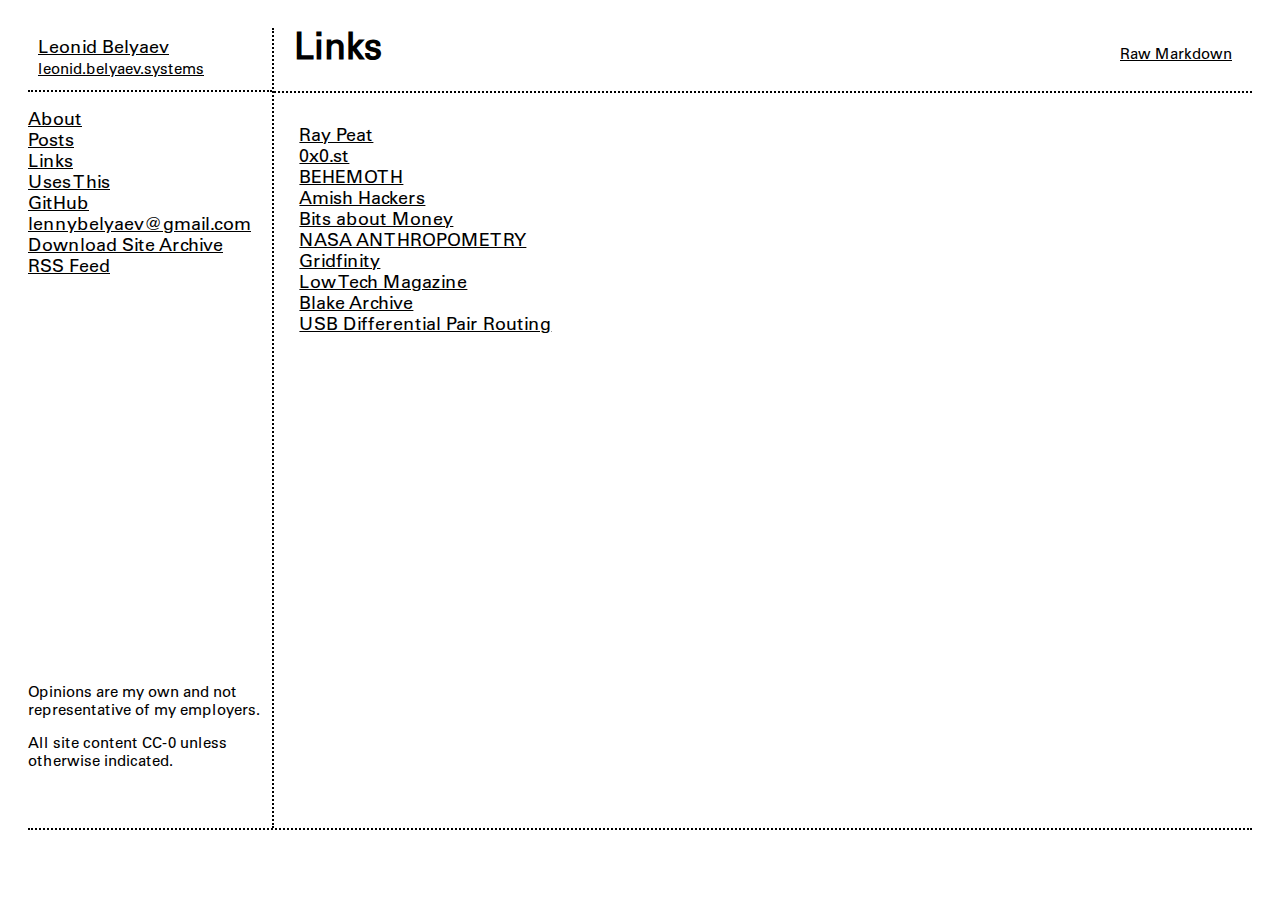
==== links.html @ d8e0aa21 "initial commit" ====
<!DOCTYPE html>
<html lang="en">
    <head>
	<meta charset="utf-8">
	<meta name="description" content="The personal website of Leonid Belyaev.">
	<meta name="author" content="Leonid Belyaev">
	<meta name="viewport" content="width=device-width, initial-scale=1.0">
	<link rel="stylesheet" href="/style.css">
	<title>Links</title>
    </head>
    <body>
	<main>
	    <div class="main-container">
	    <div class="sidebar">

	<div class="bannerbox">
	<div class="namebox">
	<a href="/">
	Leonid Belyaev
	<small>
	leonid.belyaev.systems
	</small>
	</a>
	</div>
	</div>

	<nav>
	<ul>
		<li>
			<a href="/about.html">About</a>
		</li>
		<li>
			<a href="/posts.html">Posts</a>
		</li>
		<li>
			<a href="/links.html">Links</a>
		</li>
		<li>
			<a href="/uses-this.html">Uses This</a>
		</li>

		<li>
			<a href="https://github.com/aeblyve">GitHub</a>
		</li>
		<li>
			<a href="mail:lennybelyaev@gmail.com">lennybelyaev@gmail.com</a>
		</li>
		<li>
			<a href="/leonidbelyaevsystems.zip">Download Site Archive</a>
		</li>
		<li>
			<a href="/rss.xml">RSS Feed</a>
		</li>
	</ul>
	</nav>
	<div class="disclaimer">
		<small>
		<p>
		Opinions are my own and not representative of my employers.
		</p>
		</small>
		<small>
		<p>
		All site content CC-0 unless otherwise indicated.
		</p>
		</small>
	</div>


	<br/>
	<br/>
	</div>
	    <article>
	      <div class="articleheader">

		      <div class="articletitle">
			<h1>Links</h1>
			<small class="raw"><a href="/links.md">Raw Markdown</a></small>
		      </div>
		
	      </div>

	      <div class="articlecontent">
		    <ul>
<li><a href="https://raypeat.com/">Ray Peat</a></li>
<li><a href="https://0x0.st/">0x0.st</a></li>
<li><a href="https://microship.com/behemoth/">BEHEMOTH</a></li>
<li><a href="https://kk.org/thetechnium/amish-hackers-a/">Amish Hackers</a></li>
<li><a href="https://www.bitsaboutmoney.com/">Bits about Money</a></li>
<li><a href="https://msis.jsc.nasa.gov/sections/section03.htm">NASA ANTHROPOMETRY</a></li>
<li><a href="https://gridfinity.xyz/">Gridfinity</a></li>
<li><a href="https://solar.lowtechmagazine.com/">Low Tech Magazine</a></li>
<li><a href="https://blakearchive.org/">Blake Archive</a></li>
<li><a href="https://www.masterzen.fr/2020/10/20/designing-a-keyboard-part3/#usb-differential-pair">USB Differential Pair Routing</a></li>
</ul>

	      

	      </div>



	    </article>
	    </div>

	</main>
    </body>
</html>
---- style.css ----
* {
    box-sizing: border-box;
}

/* Dark mode */
@media (prefers-color-scheme: dark) {
  :root {
    filter: invert(100%);
    /* Additional dark mode styles (optional) */
  }

  img {
      filter: invert(100%);
  }

  .image-transition {
      filter: invert(100%);
  }

  .image-transition:hover {
      filter: invert(100%);
  }

  .giscus {
      filter: invert(100%);
  }
}

@font-face {
  font-family: 'Univers';
  src: url('font/univers.woff2') format('woff2');
  font-style: normal;
  font-weight: 300;
}

main {
	padding: 20px;
}

.giscus {
	padding: 10px;
}

.articleheader {
    margin-bottom: 10px;
    border-bottom: 2px dotted black;
    height: 65px;
}


body {
    font-family: "Univers";
    font-size: 18px;
}

article {
    flex: 4;
    height: 800px;
}

h1 {
    margin-top: 0px;
}

article a.external::before {
    content:"{";
}

article a.external::after {
    content:"}";
}

a {
    color: #000;
}

a:hover {
    background-color: #000;
    color: #fff;
}

blockquote p {
    border-left: 1px solid grey;
    padding-left: 5px;
}

blockquote {
    margin-left: 10px;
}

header {
    align-items: center;
    display: flex;
    padding: 20px;
    background-color: white;
    border-bottom: 2px dotted black;
    height: 10%;
}

nav ul {
    padding: 0px;
}

.bannerbox {
	display: flex;
	flex-direction: row;
	padding: 10px;
        border-bottom: 2px dotted black;
}

.bannerbox .namebox {
	margin-top: auto;
	margin-bottom: 0px;
}

.articlecontent {
    padding: 0px 0px 20px 20px;
    height: 720px;
    overflow: auto;
}

.articleheader {
	padding: 0px 20px 20px 20px;
}

.sidebar {
    flex: 1;
    border-right: dotted black 2px;
    display: flex;
    flex-direction: column;
}

.sidebar-content {
    padding: 10px;
}

.main-container {
    display: flex;
    border-bottom: dotted 2px black;
    flex-direction: row;
}

@media (max-width: 1000px) {

    article {
	order: 2;
        font-size: 14px;
	height: 100%;
	padding: 0px;
    }

    .main-container {
        flex-direction: column;
	height: auto;
    }

    .sidebar {
	order: 1;
        border-top: dotted black 2px;
        border-right: dotted black 0px;
    }

    .articleheader {
	    padding: 20px;
	    height: 100%;
    }

    nav {
        border-bottom: 2px dotted black;
    }

    nav ul {
	    text-align: center;
    }

    .disclaimer {
	    display: none;
    }

    .articlecontent {
	    height: 100%
    }

    nav ul li {
	    display: inline-block;
	    margin: auto;
    }

    .sidebar-content {
        /* order: 1; */
        border-bottom: dotted black 2px;
    }

    main {
	background-color: white;
	height: auto;
    }
}

img {
    width: auto;
    margin: 0 auto;
    border: 4px ridge black;
}


@keyframes fade {
    0% {
        opacity: 1;
    }
    50% {
        opacity: 0.5;
    }
    100% {
        opacity: 1;
    }
}

.image-transition:hover {
    animation: fade 1s; /* Add animation property */
}

.articleheader .articletitle {
    display: flex;
    align-items: baseline;
}

.articleheader h1 {
    margin: 0px;
}

.articleheader .raw {
    margin-left: auto;
}

ul {
    list-style: none;
    padding: 5px;
}

.disclaimer {
	margin-top: auto;
}
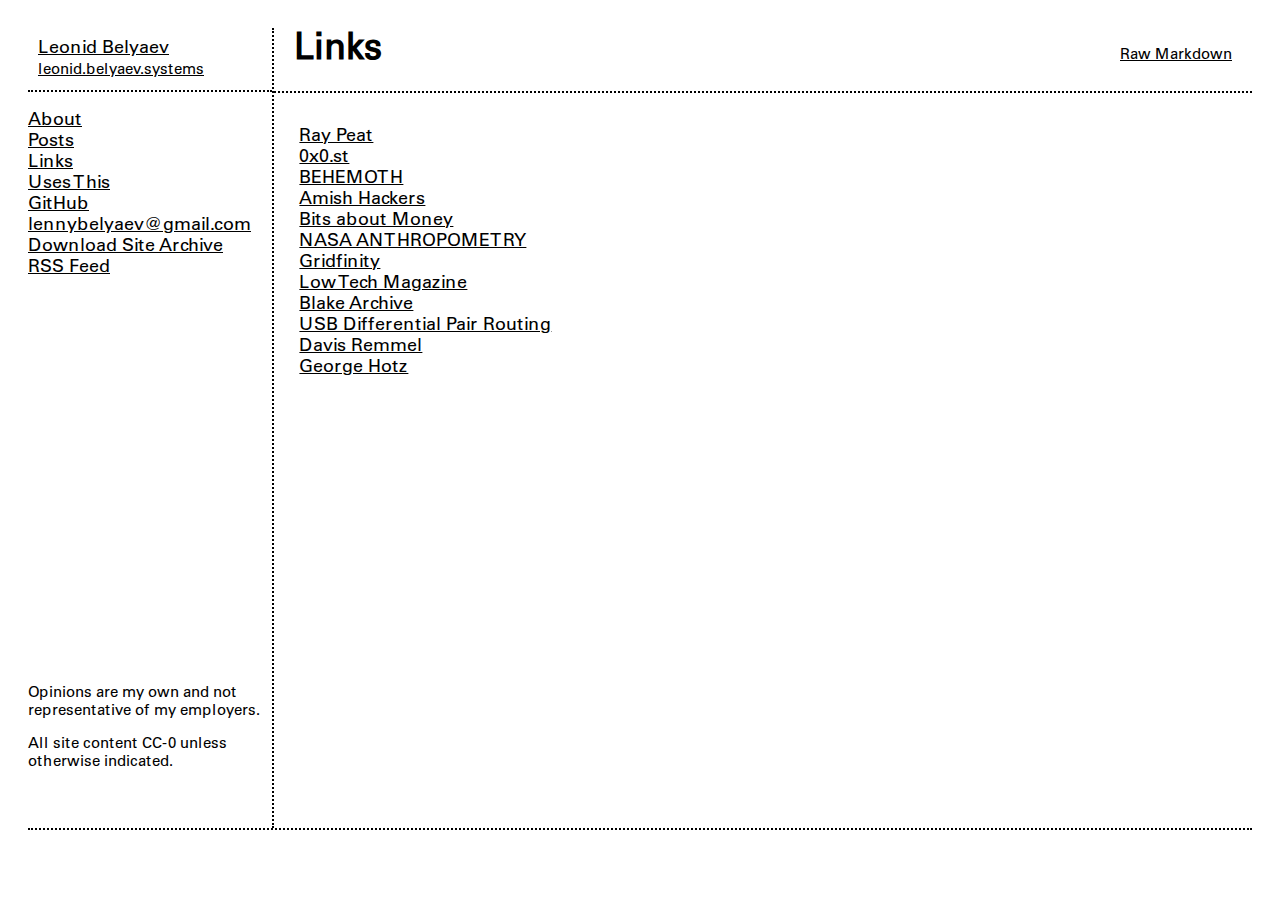
==== commit daebd998: "added some links" ====
--- a/links.html
+++ b/links.html
@@ -92,6 +92,8 @@
 <li><a href="https://solar.lowtechmagazine.com/">Low Tech Magazine</a></li>
 <li><a href="https://blakearchive.org/">Blake Archive</a></li>
 <li><a href="https://www.masterzen.fr/2020/10/20/designing-a-keyboard-part3/#usb-differential-pair">USB Differential Pair Routing</a></li>
+<li><a href="http://www.davisr.me/">Davis Remmel</a></li>
+<li><a href="https://geohot.github.io/blog/">George Hotz</a></li>
 </ul>
 
 	      
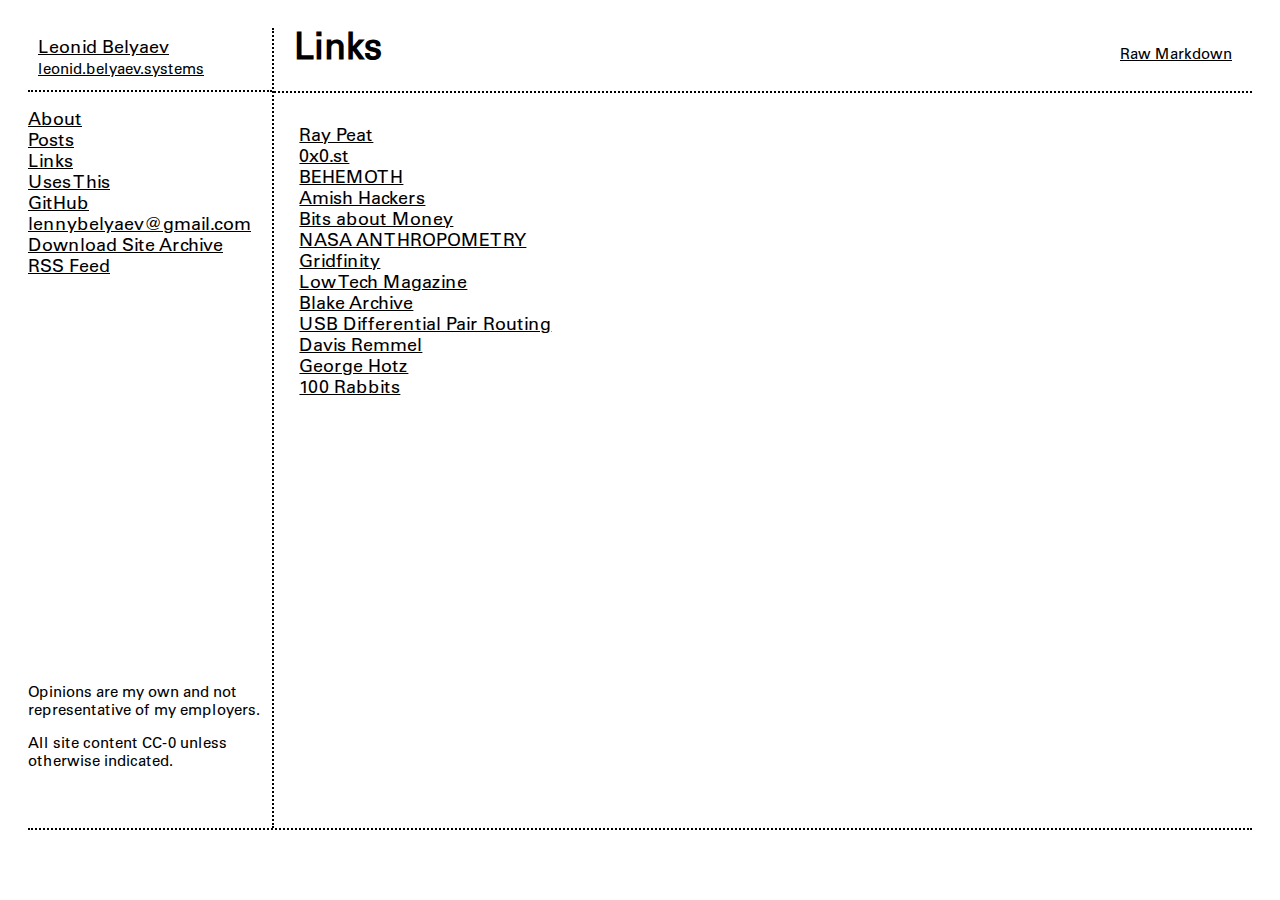
==== commit f826d005: "add 100r" ====
--- a/links.html
+++ b/links.html
@@ -94,6 +94,7 @@
 <li><a href="https://www.masterzen.fr/2020/10/20/designing-a-keyboard-part3/#usb-differential-pair">USB Differential Pair Routing</a></li>
 <li><a href="http://www.davisr.me/">Davis Remmel</a></li>
 <li><a href="https://geohot.github.io/blog/">George Hotz</a></li>
+<li><a href="https://100r.co/site/home.html">100 Rabbits</a></li>
 </ul>
 
 	      
